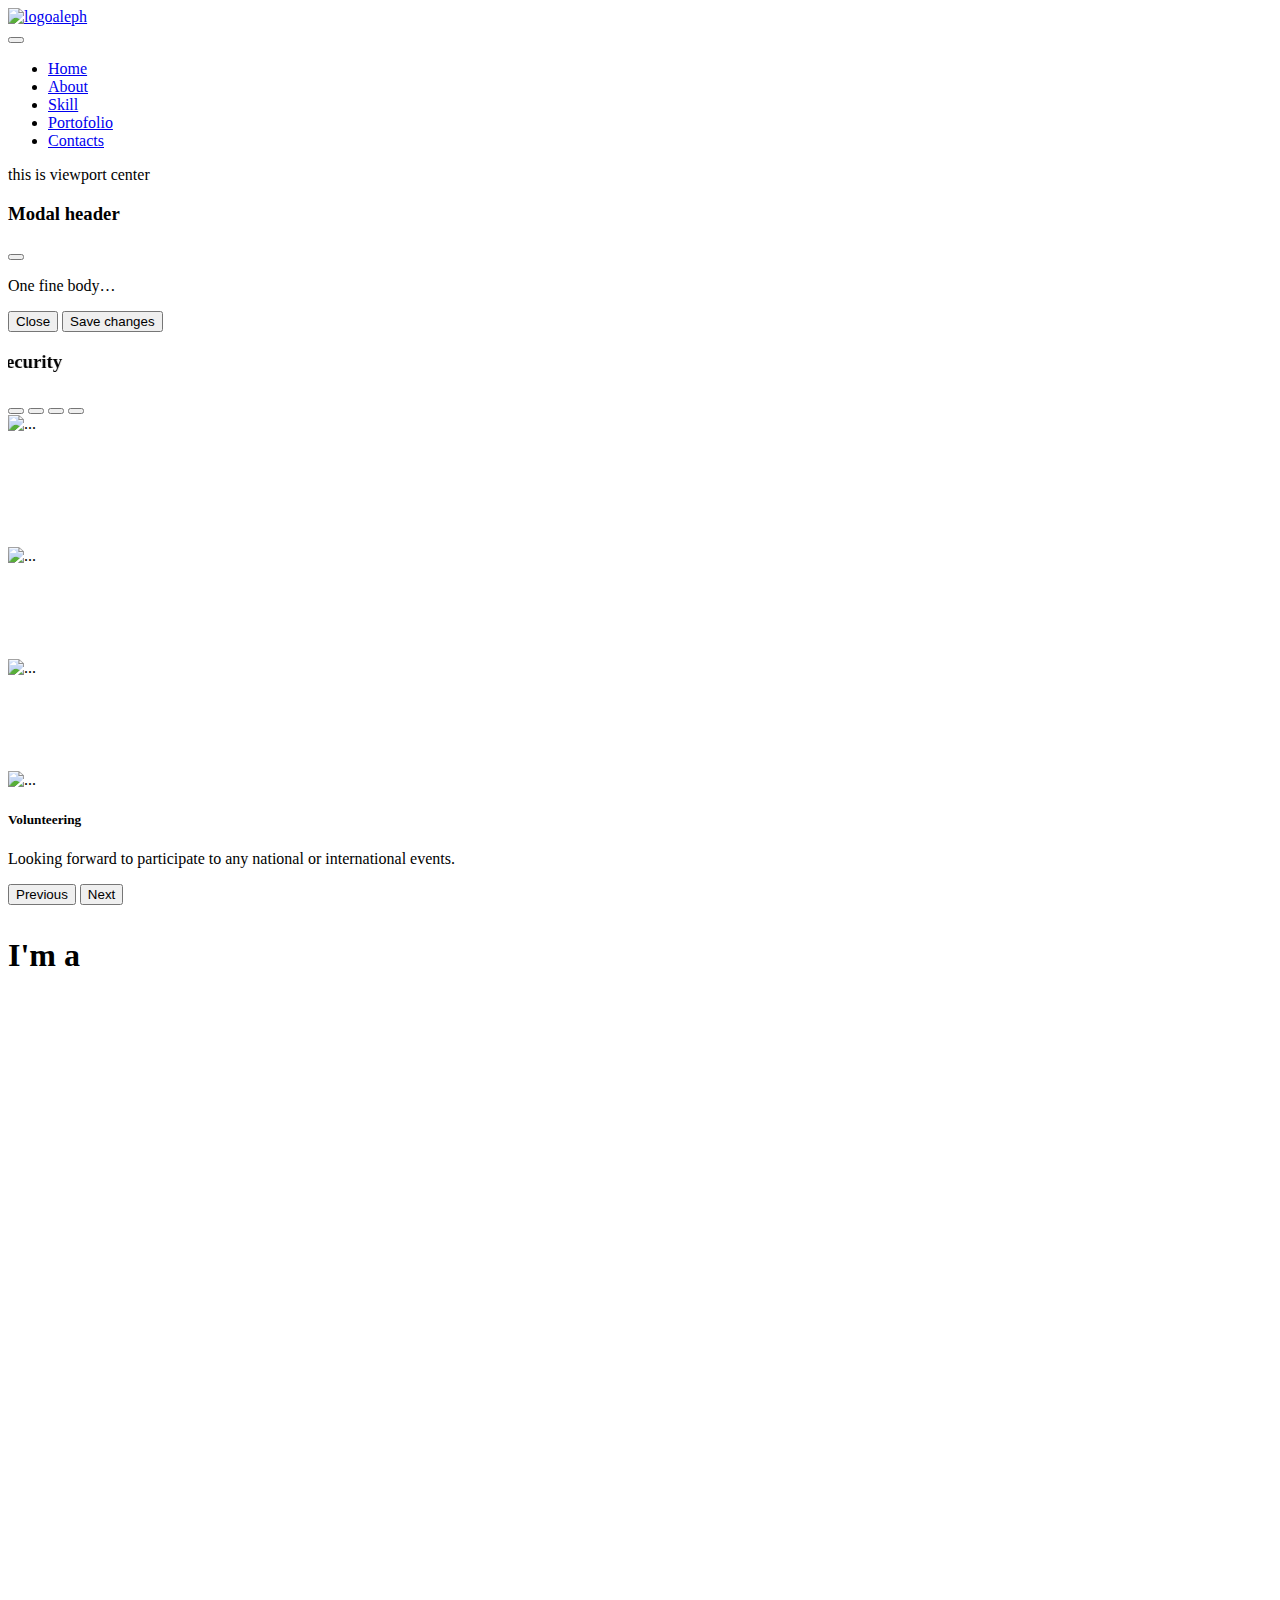
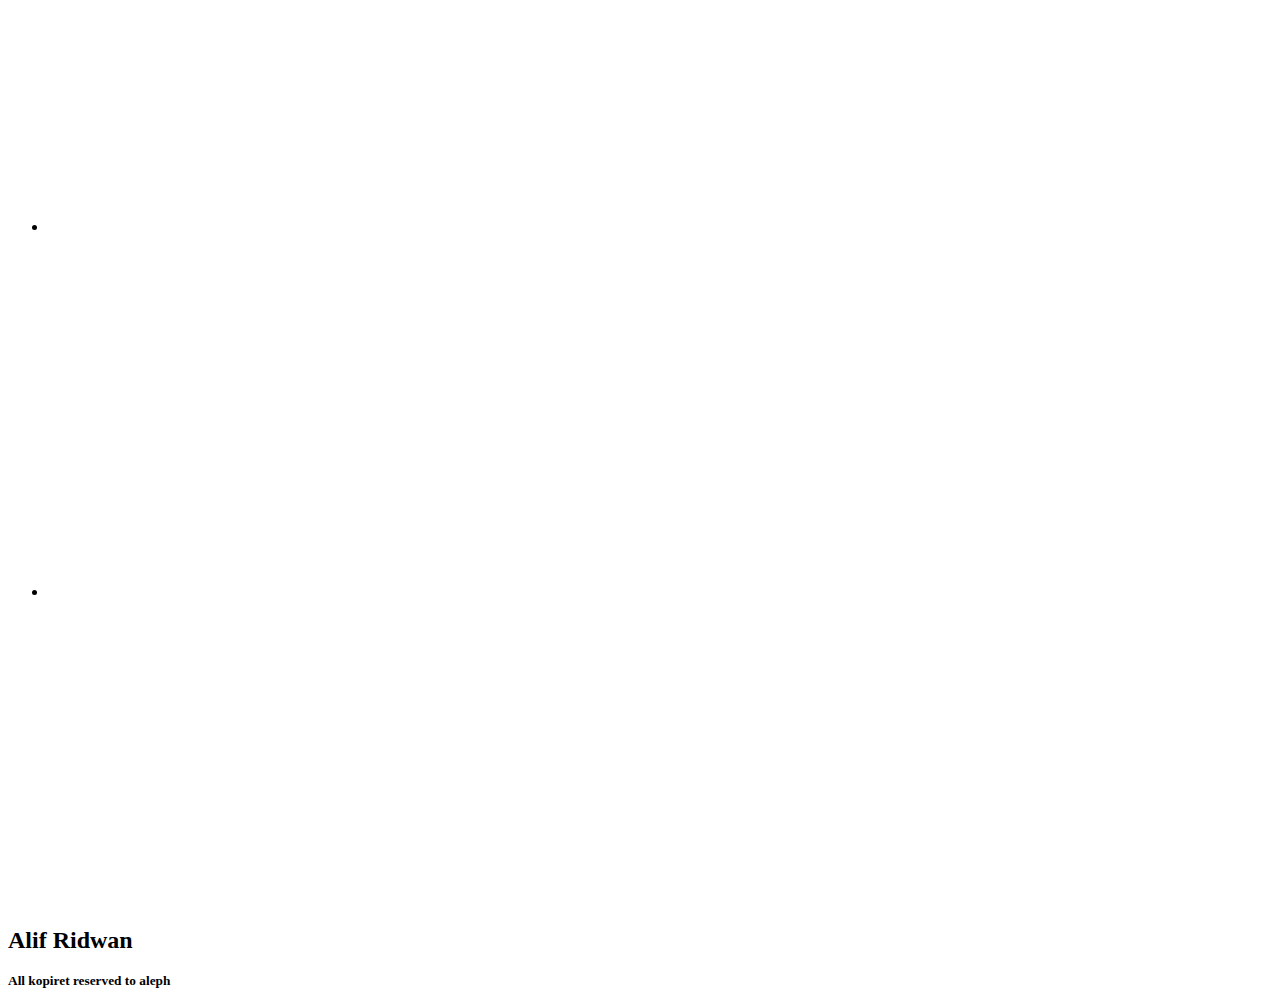
==== index.html @ 73dc666c "Add files via upload" ====
<!DOCTYPE html>
<html lang="en">
<head>
  <link href="https://cdn.jsdelivr.net/npm/bootstrap@5.0.2/dist/css/bootstrap.min.css" rel="stylesheet" integrity="sha384-EVSTQN3/azprG1Anm3QDgpJLIm9Nao0Yz1ztcQTwFspd3yD65VohhpuuCOmLASjC" crossorigin="anonymous">
  <script src="https://unpkg.com/typed.js@2.0.16/dist/typed.umd.js"></script>


  <link rel="stylesheet" href="style1.css">
<link rel="stylesheet" href="https://unicons.iconscout.com/release/v4.0.8/css/line.css">
<link rel="stylesheet" href="https://unicons.iconscout.com/release/v4.0.0/css/line.css">
<link href="https://unpkg.com/aos@2.3.1/dist/aos.css" rel="stylesheet">

<link rel="icon" href="/image/amazon.svg">
  <meta charset="UTF-8">
  <meta http-equiv="X-UA-Compatible" content="IE=edge">
  <meta name="viewport" content="width=device-width, initial-scale=1.0">
  <title>alePorto</title>

</head>
<body>
<!-- navbar start -->
  <nav class="navbar navbar-expand-lg navbar-dark bg-dark fixed-top custom-shadow">
    <div class="container-fluid">
        <div class="d-flex flex-grow-1 mr-auto">
            <span class="w-100 ">
                <!-- hidden spacer to center brand on mobile --></span>
            <a class="navbar-brand me-3 ms-3 mr-auto" href="#" ><img src="/image/amazon.svg" alt="logo" width="30" height="24">aleph</a>
            <div class="w-100 text-right">
                <button class="navbar-toggler" type="button" data-bs-toggle="collapse" data-bs-target="#myNavbar7">
                    <span class="navbar-toggler-icon"></span>
                </button>
            </div>
        </div>
        <div class="collapse navbar-collapse flex-grow-1 text-right" id="myNavbar7">
            <ul class="navbar-nav ms-auto flex-nowrap">
                <li class="nav-item pe-3">
                    <a href="#" class="nav-link"><i class="uil uil-house-user"></i>  Home</a>
                </li>
                <li class="nav-item pe-3">
                    <a href="#about" class="nav-link">  <i class="uil uil-user-exclamation"></i> About</a>
                </li>
                <li class="nav-item pe-3">
                    <a href="#skill" class="nav-link">  <i class="uil uil-desktop"></i> Skill</a>
                </li>
                <li class="nav-item pe-3">
                    <a href="#porto" class="nav-link"> <i class="uil uil-file-graph"></i> Portofolio</a>
                </li>
                <li class="nav-item pe-3">
                  <a href="#footer" class="nav-link"> <i class="uil uil-phone"></i> Contacts</a>
              </li>
            </ul>
        </div>
    </div>
</nav>
<div class="text-center">
    <span class="badge badge-dark badge-pill"> this is viewport center </span>
</div>

<div id="myModal" class="modal fade" tabindex="-1" role="dialog" aria-hidden="true">
    <div class="modal-dialog">
        <div class="modal-content">
            <div class="modal-header">
                <h3 id="myModalLabel">Modal header</h3>
                <button type="button" class="btn-close" data-bs-dismiss="modal" aria-hidden="true"></button>
            </div>
            <div class="modal-body">
                <p>One fine body…</p>
            </div>
            <div class="modal-footer">
                <button class="btn" data-bs-dismiss="modal" aria-hidden="true">Close</button>
                <button class="btn btn-primary">Save changes</button>
            </div>
        </div>
    </div>
</div>
<!-- navbar close -->

<!-- main start -->
<main >
  <!-- marquee start -->
  <section class="marquee">
    <h3 class="hometitle2"><marquee behavior="" direction="right">Video Editor•Gamer•Cyber Security</marquee></h3>

  </section>
  <!-- marquee end -->
  <!-- content 1 start -->
  <section class="carousel">
    <div id="carouselExampleDark" class="carousel carousel-dark slide" data-bs-ride="carousel">
      <div class="carousel-indicators">
        <button type="button" data-bs-target="#carouselExampleDark" data-bs-slide-to="0" class="active" aria-current="true" aria-label="Slide 1"></button>
        <button type="button" data-bs-target="#carouselExampleDark" data-bs-slide-to="1" aria-label="Slide 2"></button>
        <button type="button" data-bs-target="#carouselExampleDark" data-bs-slide-to="2" aria-label="Slide 3"></button>
        <button type="button" data-bs-target="#carouselExampleDark" data-bs-slide-to="3" aria-label="Slide 4"></button>
      </div>
      <div class="carousel-inner">
        <div class="carousel-item active" >
          <img src="/image/SAM_4603-1024x683 (1).jpeg  " class="d-block w-100" alt="..." height=400px  style="object-fit: cover; object-position: center;">
          <div class="carousel-caption d-none d-md-block style=" style="color: #fff;">
            <h1>Welcome</h1>
            <p>Alif Ridwan's CV</p>
          </div>
        </div>
        <div class="carousel-item" >
          <img src="/image/Screenshot (671).png" class="d-block w-100" class="img-fluid" alt="..." height=400px  style="object-fit: cover; object-position: center;">
          <div class="carousel-caption d-none d-md-block" style="color: #fff;">
            <h5>Cyber Enthusiast</h5>
            <p>Flag-Flag-Flag</p>
          </div>
        </div>
        <div class="carousel-item">
          <img src="/image/WhatsApp Image 2023-05-13 at 14.38.38.jpg" class="d-block w-100" alt="..." height=400px  style="object-fit: cover; object-position: center;">
          <div class="carousel-caption d-none d-md-block" style="color: #fff;">
            <h5>Decent Editor</h5>
            <p>Eat-Sleep-Not Responding</p>
          </div>
        </div>
   
        <div class="carousel-item" >
          <img src="/image/IMG_20220809_112253.jpg" class="d-block w-100" alt="..." height=400px  style="object-fit: cover; object-position: center;">
          <div class="carousel-caption d-none d-md-block">
            <h5 color>Volunteering</h5>
            <p>Looking forward to participate to any national or international events.</p>
          </div>
        </div>
      </div>
    
      <button class="carousel-control-prev" type="button" data-bs-target="#carouselExampleDark" data-bs-slide="prev">
        <span class="carousel-control-prev-icon" aria-hidden="true"></span>
        <span class="visually-hidden">Previous</span>
      </button>
      <button class="carousel-control-next" type="button" data-bs-target="#carouselExampleDark" data-bs-slide="next">
        <span class="carousel-control-next-icon" aria-hidden="true"></span>
        <span class="visually-hidden">Next</span>
      </button>
    </div>

    </section>
      <!-- content 1 end -->
      <!-- section 2 start -->
    <!-- Element to contain animated typing -->
  

    <!-- Load library from the CDN -->
  
    <!-- Setup and start animation! -->
    <section class="typed" id="about">
      <h1>
        <p>
          I'm a   <span id="element" style="color: red;">
  
        
          </span>
        </p> 
  
        <script >
          var typed = new Typed('#element', {
            strings: ['Proud Weebs', 'Not so Pro Gamer', 'Editor','Programmer','Bug Hunter (soon)',],
            typeSpeed: 50,
            loop: true
          });
        </script>

      </h1>
 
    </section>
  <!-- section 3 end -->

      <!-- about start -->
      <section class="About" id="" data-aos="fade-up">
        <div class="container">
          <div class="row">
            <div class="col-lg-6" data-aos="zoom-out-right">
              <div class="image pt-5" >
                <img src="image/IMG_20220809_112253.jpg" alt="" class="img-fluid  rounded mx-auto " height="400px">
              </div>
            </div>
            <div class="col-lg-6" data-aos="fade-up-left">
              <h1 class="display-4">Hello !</h1>
              <h2 class="lead">This<strong> is<strong> Alif  speaking <hr> <span style="color:red"> Yup! the red shirt guy :D</span> </h2>
              <p class="text-muted">I’m a fresh college student currently in the 4th semester of my study at UPI Cibiru. I would like to utilize my experience 
                and my skills as well to learn something new and other things that have a good impact on the public and
                pursue my passion in videography, technology, and so on.</p>
              <p class="text-muted" id="skill">Moreover, I would like to work with other professionals to improve my skills and gain a lot of experience and contribute to the field of 
                my study program which is multimedia..</p>
            </div>
          </div>
        </div>
      </section>
<!-- about end -->
<!-- main skill start -->
<section class="skill"  data-aos="fade-up">
  
  <div class="how-section1">
    
    <div class="row px-5" data-aos="fade-up">
      <div class="text-center">
        <h1 class="h1 mx-auto d-block mb-10px">Main Skills</h1>
    
      </div>
        <div class="col-md-6 how-img " >
          <div class="text-center" data-aos="fade-right">
            <img src=" /image/pngwing.com.png" width="200px" height="200px" style=" object-fit: cover; object-position: center;" class="rounded-circle mx-auto d-block" alt=""/>

          </div>
        </div>
        <div class="col-md-6 " data-aos="fade-left">
            <h4 class="lead">Content Creator</h4>
                        <h4 class="subheading">Editor-Scriptwriter-Sound Designer</h4>
        <p class="text-muted">Able to make decent visual-audio work</p>
        </div>
    </div>

    <div class="row px-5 ">
        <div class="col-md-6  mt-5 text-right" data-aos="fade-right">
            <h4 class="lead">Cyber Security</h4>
                        <h4 class="subheading text-left">Forensic-Web Xploit-OSINT</h4>
                        <p class="text-muted text-right"> Finding hidden vulnerability on a file or website to retrieve the flag</p>
        </div>
        <div class="col-md-6 how-img mt-5" data-aos="fade-left">
            <img src="/image/cyber-security.png" width="200px" height="200px" style=" object-fit: cover; object-position: center;" class="rounded-circle mx-auto d-block" alt=""/>
        </div>
    </div>
   
      
</section>
<!--  main skill end-->
<!-- soft skill start -->
<section class="softskill" >
  
  <div class="accordion" id="accordionExample" data-aos="fade-up">
    <div class="text-center" >
      <h1 class="h1 mx-auto d-block mt-100px">More About Me</h1>
  
    </div>
    <div class="accordion-item">
      <h2 class="accordion-header" id="headingOne">
        <button class="accordion-button" type="button" data-bs-toggle="collapse" data-bs-target="#collapseOne" aria-expanded="true" aria-controls="collapseOne">
          <ion-icon name="language"></ion-icon> <span style="margin-left: 10px;">Language</span> 
        </button>
      </h2>
      <div id="collapseOne" class="accordion-collapse collapse show" aria-labelledby="headingOne" data-bs-parent="#accordionExample">
        <div class="accordion-body">
          
          <ul>
            <li>
              
              <a href="https://drive.google.com/file/d/1RDHv90zjkbAyn7xs283vRrH2aGNiIeeL/view?usp=share_link" target="_blank"><b>English</b></a>
 - DET 130 equals to IELTS 7.0 (Upper- Intermediate)
            </li>

            <li>
         <a href="https://drive.google.com/file/d/1QwsmPeE9w9VQppJon0l9WoBhuMATu95q/view?usp=share_link" target="_blank"><b>日本語</b></a>
          </a>

 - JLPT N5 100/160  (Novice)
            </li>
            <li>
<b>Deutsch</b> - A2.1 (Novice)             
            </li>
          </ul>
        </div>
      </div>
    </div>
    <div class="accordion-item">
      <h2 class="accordion-header" id="headingTwo">
        <button class="accordion-button collapsed" type="button" data-bs-toggle="collapse" data-bs-target="#collapseTwo" aria-expanded="false" aria-controls="collapseTwo">
          <ion-icon name="school"></ion-icon> <span style="margin-left: 10px;">Education</span> 
        </button>
      </h2>
      <div id="collapseTwo" class="accordion-collapse collapse" aria-labelledby="headingTwo" data-bs-parent="#accordionExample">
        <div class="accordion-body">
         <ul>
          <li>
            SMAN 31 Jakarta - MIPA (2018-2021) 
          </li>
          <li>
            Universitas Pendidikan Indonesia Kampus Cibiru - Pendiidkan Multimedia (2021-Now)
          </li>
         </ul>
        </div>
      </div>
    </div>
    <div class="accordion-item">
      <h2 class="accordion-header" id="headingThree">
        <button class="accordion-button collapsed" type="button" data-bs-toggle="collapse" data-bs-target="#collapseThree" aria-expanded="false" aria-controls="collapseThree">
          <ion-icon name="star"></ion-icon> <span style="margin-left: 10px">Soft Skill</span> 
        </button>
      </h2>
      <div id="collapseThree" class="accordion-collapse collapse" aria-labelledby="headingThree" data-bs-parent="#accordionExample">
        <div class="accordion-body">
          <ul>
            <li>
              • Verbal and Written Communication

            </li>
            <li>
              • Patience and Adaptability
        
            </li>
            <li>
              • Creativity Thinking

            </li>
            <li>
              • Able to make Creative Content

            </li>
            <li>
              • Able to work as part of a team or as 
              an individual contributor
            </li>
          </ul>
        </div>
      </div>
    </div>
  </div>
</section>


<!-- soft skill end -->
<!-- hard skill start -->
<section class="hardskill">

      <div class="text-center" data-aos="fade-up">
        <h1 class="h1 mx-auto d-block mb-10px">Hard Skills</h1>
      </div>
      <h1 class="h3" style="margin-left: 50px;" data-aos="fade-up">Visual-Audio</h1>

      <div class="component" style="margin-right: 50px; margin-left: 50px; margin-bottom: 30px;" >
        <div data-aos="zoom-out-right">
          <a href="https://drive.google.com/file/d/1HnXOL9NNZvPuVaAE8D8UyoJxdW6-41sK/view?usp=share_link" target="_blank">  <img src="https://cdn-icons-png.flaticon.com/128/5968/5968525.png"  width="50" height="50" alt=""></a>
        <h1 class="lead">Adobe Premier Pro</h1>

        </div>
        <div class="progress">
       
          <div class="progress-bar progress-bar-striped active" data-aos="fade-right" role="progressbar"
          aria-valuenow="80" aria-valuemin="0" aria-valuemax="100%" style="width:90%">
            90%
          </div>
        </div>
      </div>
      <div class="component" style="margin-right: 50px; margin-left: 50px; margin-bottom: 30px;">
        <div data-aos="zoom-out-right">
          <a href="https://drive.google.com/file/d/1cjAS-af3gQ1fuCd8tkWoCbJZRXQn6o7_/view?usp=share_link" target="_blank"> <img src="https://cdn-icons-png.flaticon.com/128/5968/5968472.png" width="50" height="50" alt=""></a>
         <h1 class="lead">Adobe Illustrator</h1>

        </div>
        <div class="progress" data-aos="fade-right">
       
          <div class="progress-bar progress-bar-striped active" role="progressbar"
          aria-valuenow="60" aria-valuemin="0" aria-valuemax="100%" style="width:60%">
            60%
          </div>
        </div>
      </div>
      <div class="component" style="margin-right: 50px; margin-left: 50px; margin-bottom: 30px;">
        <div data-aos="zoom-out-right">

          <img src="      https://cdn-icons-png.flaticon.com/128/5968/5968442.png" width="50" height="50" alt=""><h1 class="lead">Adobe Audition</h1>

        </div>
        <div class="progress" data-aos="fade-right">
       
          <div class="progress-bar progress-bar-striped active" role="progressbar"
          aria-valuenow="50" aria-valuemin="0" aria-valuemax="100%" style="width:50%">
            50%
          </div>
        </div>
      </div>
      <h1 class="h3" style="margin-left: 50px;" data-aos="fade-up" style="margin-top: 50px;">Cyber Security</h1>

      <div class="component" style="margin-right: 50px; margin-left: 50px; margin-bottom: 30px;" >
        <div data-aos="zoom-out-right">
          <a href="      https://github.com/alifridwan/CTF          "target="_blank"> <img src="https://cdn-icons-png.flaticon.com/128/751/751463.png" width="50" height="50" alt=""></a>
         <h1 class="lead">Forensic</h1>

        </div>
        <div class="progress">
       
          <div class="progress-bar progress-bar-striped active" data-aos="fade-right" role="progressbar"
          aria-valuenow="70" aria-valuemin="0" aria-valuemax="100%" style="width:70%">
            70%
          </div>
        </div>
      </div>
      <div class="component" style="margin-right: 50px; margin-left: 50px; margin-bottom: 30px;">
        <div data-aos="zoom-out-right">
          <a href="      https://github.com/alifridwan/CTF          " target="_blank">  <img src="https://cdn-icons-png.flaticon.com/128/2210/2210317.png" width="50" height="50" alt=""></a>
        <h1 class="lead">OSINT</h1>

        </div>
        <div class="progress" data-aos="fade-right">
       
          <div class="progress-bar progress-bar-striped active" role="progressbar"
          aria-valuenow="80" aria-valuemin="0" aria-valuemax="100%" style="width:80%">
            80%
          </div>
        </div>
      </div>
      <div class="component" style="margin-right: 50px; margin-left: 50px; margin-bottom: 30px;">
        <div data-aos="zoom-out-right">
          <a href="      https://github.com/alifridwan/CTF          "target="_blank">     <img src="https://cdn-icons-png.flaticon.com/128/1006/1006771.png" width="50" height="50" alt=""></a>

        <h1 class="lead">Web Exploit</h1>

        </div>
        <div class="progress" data-aos="fade-right">
       
          <div class="progress-bar progress-bar-striped active" role="progressbar"
          aria-valuenow="10" aria-valuemin="0" aria-valuemax="100%" style="width:10%">
            10%
          </div>
        </div>
      </div>

      <h1 class="h3" style="margin-left: 50px;" data-aos="fade-up" style="margin-top: 50px;">Other</h1>

      <div class="component" style="margin-right: 50px; margin-left: 50px; margin-bottom: 30px;" >
        <div data-aos="zoom-out-right">
          <a href="https://act.hoyolab.com/app/community-game-records-sea/index.html?bbs_presentation_style=fullscreen&bbs_auth_required=true&gid=2&user_id=80106294&utm_source=hoyolab&utm_medium=gamecard&bbs_theme=dark&bbs_theme_device=1#/ys/abyss?role_id=829349204&server=os_asia&schedule_type=1" target="_blank">
            <img src="https://cdn-icons-png.flaticon.com/128/686/686589.png" width="50" height="50" alt="">
          </a>
          <h1 class="lead">Spiral Abyss</h1>

        </div>
        <div class="progress">
       
          <div class="progress-bar progress-bar-striped active" data-aos="fade-right" role="progressbar"
          aria-valuenow="100" aria-valuemin="0" aria-valuemax="100%" style="width:100%">
            100%
          </div>
        </div>
      </div>
      <div class="component" style="margin-right: 50px; margin-left: 50px; margin-bottom: 30px;">
        <div data-aos="zoom-out-right">
          <a href="https://minesweeper.online/player/4100063" target="_blank">          <img src="https://cdn-icons-png.flaticon.com/128/750/750938.png" width="50" height="50" alt="">
          </a><h1 class="lead">Minesweeper</h1>

        </div>
        <div class="progress" data-aos="fade-right">
       
          <div class="progress-bar progress-bar-striped active" role="progressbar"
          aria-valuenow="70" aria-valuemin="0" aria-valuemax="100%" style="width:70%">
            70%
          </div>
        </div>
      </div>
      <div class="component" style="margin-right: 50px; margin-left: 50px; margin-bottom: 30px;">
        <div data-aos="zoom-out-right">
<a href="https://www.worldcubeassociation.org/persons/2017RIDW01" target="_blank">          <img src="https://cdn-icons-png.flaticon.com/128/2730/2730065.png" width="50" height="50" alt="">
</a>
<h1 class="lead" id="porto">Rubik's Cube </h1>

        </div>
        <div class="progress" data-aos="fade-right">
       
          <div class="progress-bar progress-bar-striped active" role="progressbar"
          aria-valuenow="90" aria-valuemin="0" aria-valuemax="100%" style="width:90%">
            90%
          </div>
        </div>
      </div>
</section>

<!-- hard skill end -->
<!-- porto start -->
<section class="porto" style="">
  <div class="text-center" data-aos="fade-up">
    <h1 class="h1 mx-auto d-block mb-10px">Portofolio</h1>
  </div>
  <div class="text-center" style="justify-content: center; display: flex; " >
    <div class="card border shadow-lg" style="width:300px; " data-aos="fade-right">
      <iframe width="300" height="400"  src="https://drive.google.com/file/d/1WoCGVQ9ggIAdGFAowQkMXkS_ZpGY28Kh/preview" frameborder="0" allowfullscreen></iframe>

      <div class="card-body">
        <h4 class="card-title">Video</h4>
        <p class="card-text">Lomba, Konten, Audio, etc</p>
        <a href="https://drive.google.com/drive/folders/17kMFpyCen06welVv7wEf4nAKUB8XKWs8?usp=share_link" target="_blank" class="btn btn-primary">See More</a>
      </div>
    </div>
    <div class="card border shadow-lg" style="width:300px; margin-right: 30px; margin-left: 30px; " data-aos="fade-up">
      <img class="card-img-top" src="/image/WhatsApp Image 2023-04-18 at 19.58.03.jpg" width="300" height="400" style="object-fit: cover; object-position: center;" alt="Card image">
      <div class="card-body">
        <h4 class="card-title"></h4>
        <p class="card-text">Certification</p>
        <a href="https://drive.google.com/drive/u/1/folders/1Dq-HlrIW-o39KSEmE44x2yb5oWUWwzwV"  target="_blank" class="btn btn-info">See More</a>
      </div>
    </div>
    <div class="card border shadow-lg" style="width:300px;" data-aos="fade-left">
      <img class="card-img-top" src="/image/pexels-thisisengineering-3861976.jpg" width="300" height="400" style="object-fit: cover; object-position: center;" alt="Card image">

      <div class="card-body">
        <h4 class="card-title">Coding n Stuff</h4>
        <p class="card-text">CTF Write-Up, Project</p>
        <a href="https://github.com/alifridwan/CTF" target="_blank" class="btn btn-secondary">See More</a>
      </div>
    </div>
  </div>
</section>
<!-- porto end -->
<!-- xperience start-->
<div class="container mt-5 mb-5">
	<div class="row">
		<div class="col-md-6 offset-md-3">
      <div class="text-center" data-aos="fade-up">
        <h1 class="h1 mx-auto d-block mb-10px">Volunteer Experience</h1>
      </div>
			<ul class="timeline">
				<li >
          <div data-aos="fade-left">
            <h1 class="lead">Video Editor Internship</h1>
            <h2 class="h5">Sept 2021-Oct 2021</h2>
            <img src="image/Alif Ridwan.png" width="400" height="200" style="object-fit: cover; object-position: center;" alt="">
            <p > Responsible to make content and organize physics.qna accounts both Instagram and Tiktok for one month</p>

          </div>
			
				</li>
        <li >
          <div data-aos="fade-left">
            <h1 class="lead">Liaison Officer</h1>
            <h2 class="h5">Aug 7, 2022 - Aug 15, 2022</h2>
            <img src="image/IMG_20220809_112253.jpg" width="400" height="200" style="object-fit: cover; object-position: center;" alt="">
            <p > Was chosen to be one of the LO at International Olympiad in Informatics 2022 for Luxembourg</p>

          </div>
			
				</li>

			</ul>
		</div>
	</div>
</div>


<!-- xperience end -->
<!-- footer start -->
<footer id="footer">
  <div class="wrap">
    <div class="logo">
      <a href="https://wa.link/cxfehn" target="_blank"><i class="uil uil-whatsapp fa-lg"></i></a>
      <a href="https://www.instagram.com/ridwanalif19/" target="_blank"><i class="uil uil-instagram fa-lg"></i></a>
      <a href="https://www.linkedin.com/in/alif-ridwan-198834229/" target="_blank"><i class="uil uil-linkedin-alt fa-lg"></i></a>
    </div>
    <div class="teks">
      <h1 style="font-size: 24px; margin-top: 10px;">
        Alif Ridwan
      </h1>
    <div class="copyright">

      <small class="lead">All kopiret reserved to aleph</small>
    </div>

     
    </div>
  </div>
</footer>
<!-- footer end -->
</main>
<!-- main close -->

<!-- js -->


<script src="https://cdn.jsdelivr.net/npm/bootstrap@5.0.2/dist/js/bootstrap.bundle.min.js" integrity="sha384-MrcW6ZMFYlzcLA8Nl+NtUVF0sA7MsXsP1UyJoMp4YLEuNSfAP+JcXn/tWtIaxVXM" crossorigin="anonymous"></script>

<script src="https://code.jquery.com/jquery-3.2.1.slim.min.js" integrity="sha384-KJ3o2DKtIkvYIK3UENzmM7KCkRr/rE9/Qpg6aAZGJwFDMVNA/GpGFF93hXpG5KkN" crossorigin="anonymous"></script>
<script src="https://cdn.jsdelivr.net/npm/popper.js@1.12.9/dist/umd/popper.min.js" integrity="sha384-ApNbgh9B+Y1QKtv3Rn7W3mgPxhU9K/ScQsAP7hUibX39j7fakFPskvXusvfa0b4Q" crossorigin="anonymous"></script>
<script src="https://cdn.jsdelivr.net/npm/bootstrap@4.0.0/dist/js/bootstrap.min.js" integrity="sha384-JZR6Spejh4U02d8jOt6vLEHfe/JQGiRRSQQxSfFWpi1MquVdAyjUar5+76PVCmYl" crossorigin="anonymous"></script>
<script src="https://unpkg.com/typed.js@2.0.16/dist/typed.umd.js"></script>

<script src="https://unpkg.com/aos@2.3.1/dist/aos.js"></script>
<script>
  AOS.init();
</script>

<!-- ionicon -->
<script type="module" src="https://unpkg.com/ionicons@7.1.0/dist/ionicons/ionicons.esm.js"></script>
<script nomodule src="https://unpkg.com/ionicons@7.1.0/dist/ionicons/ionicons.js"></script>
  <!-- js -->
</body>
</html>
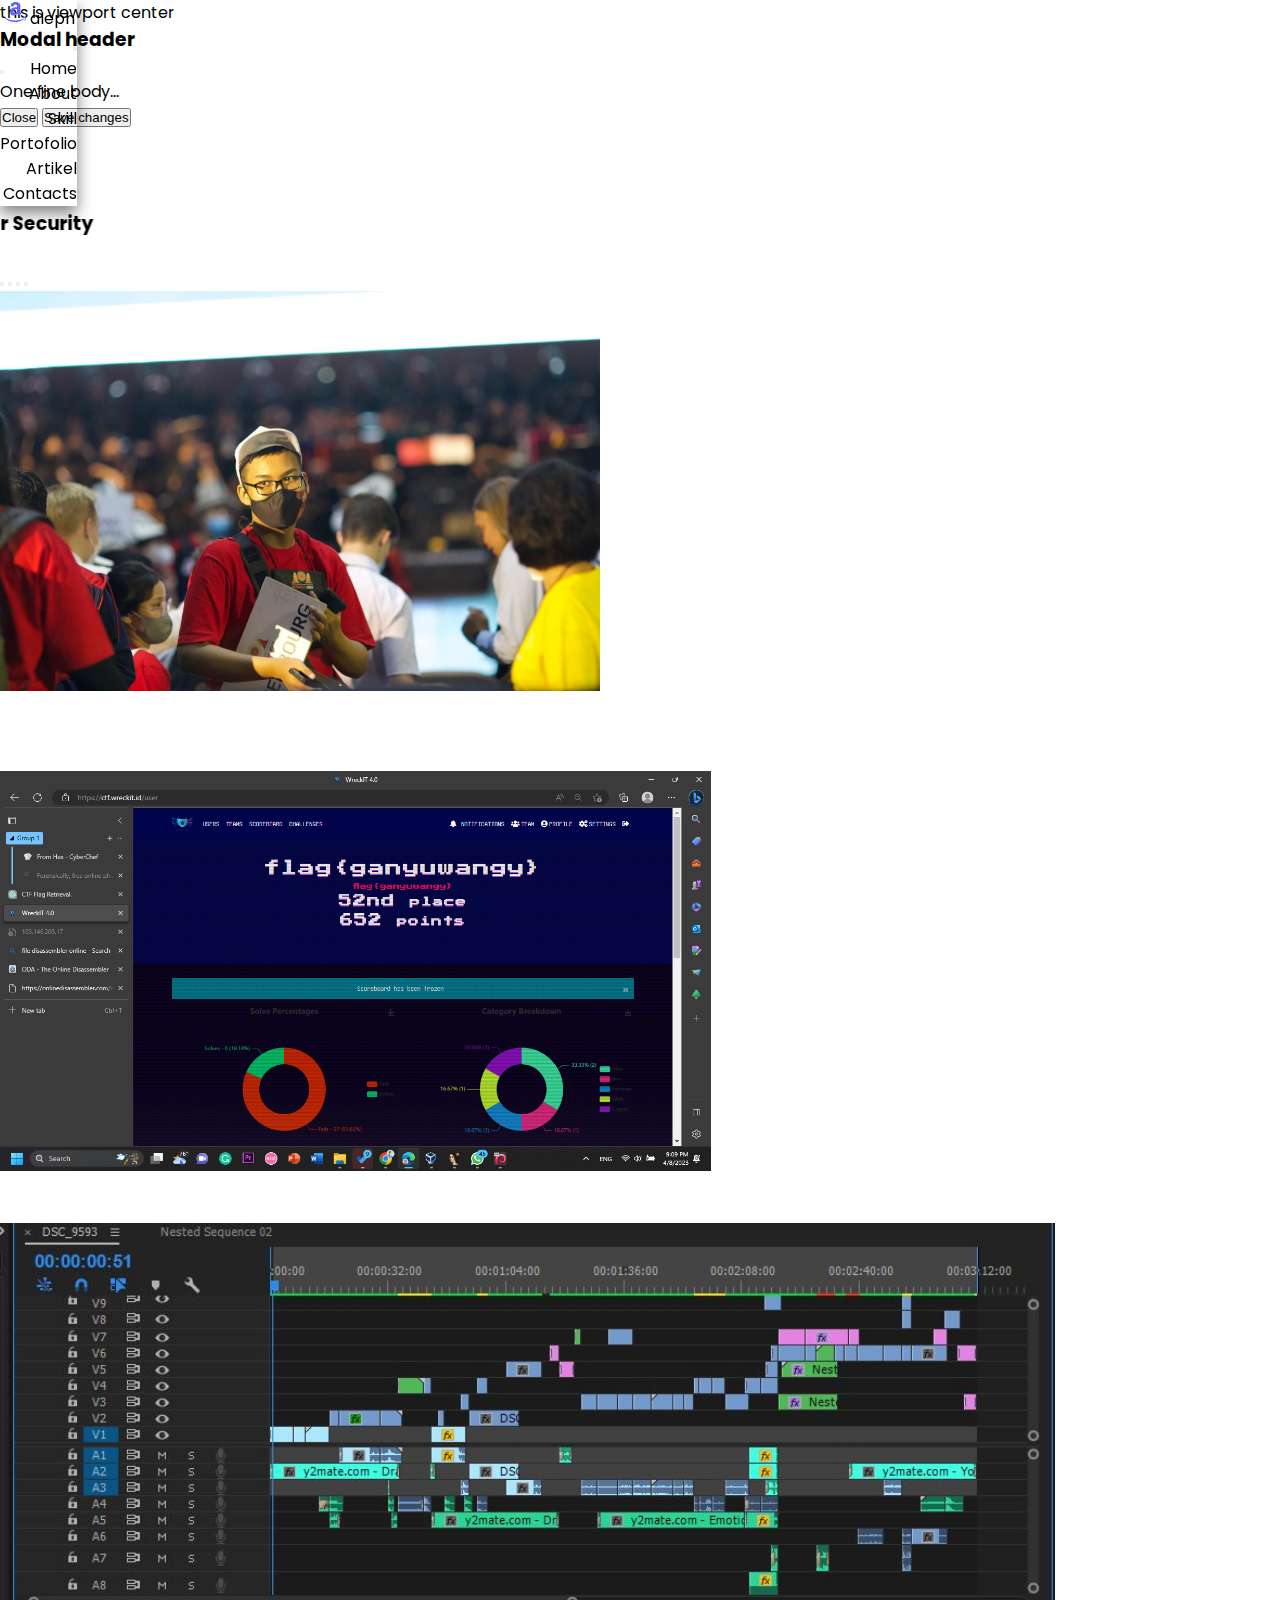
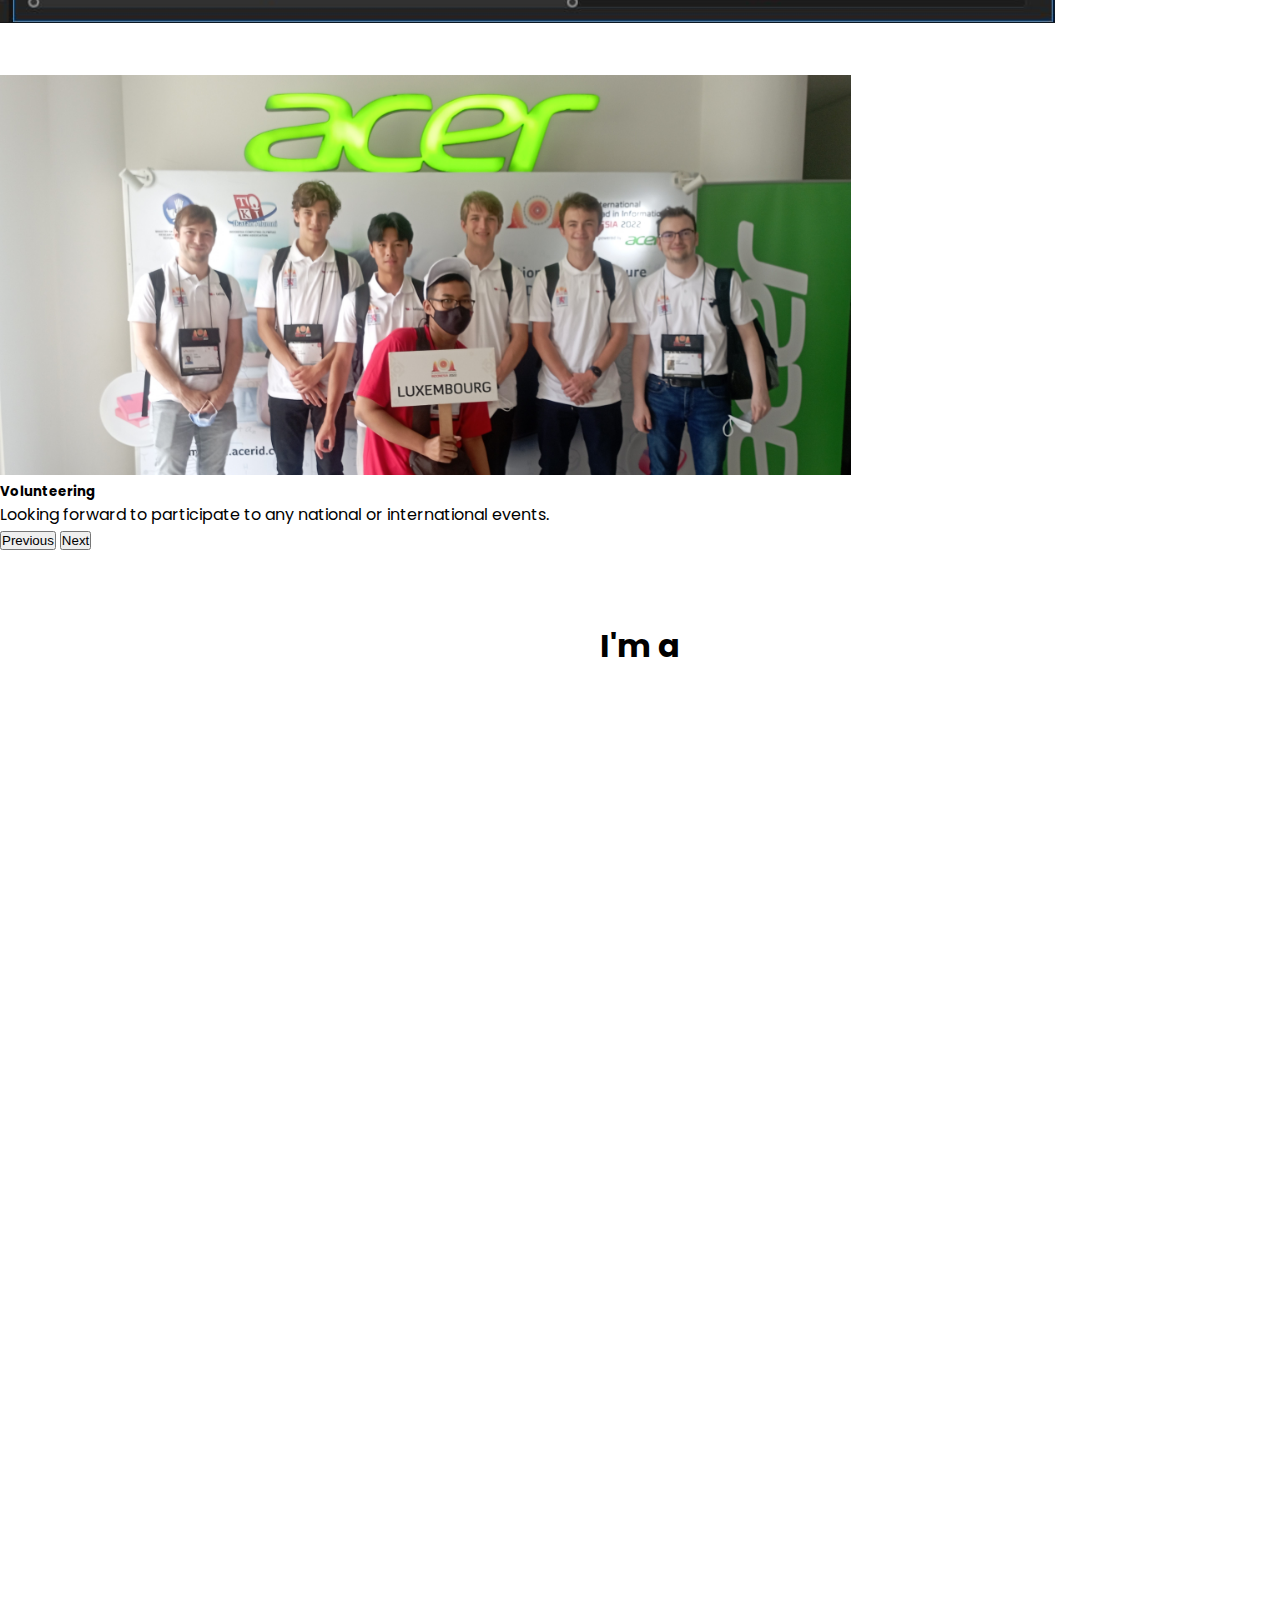
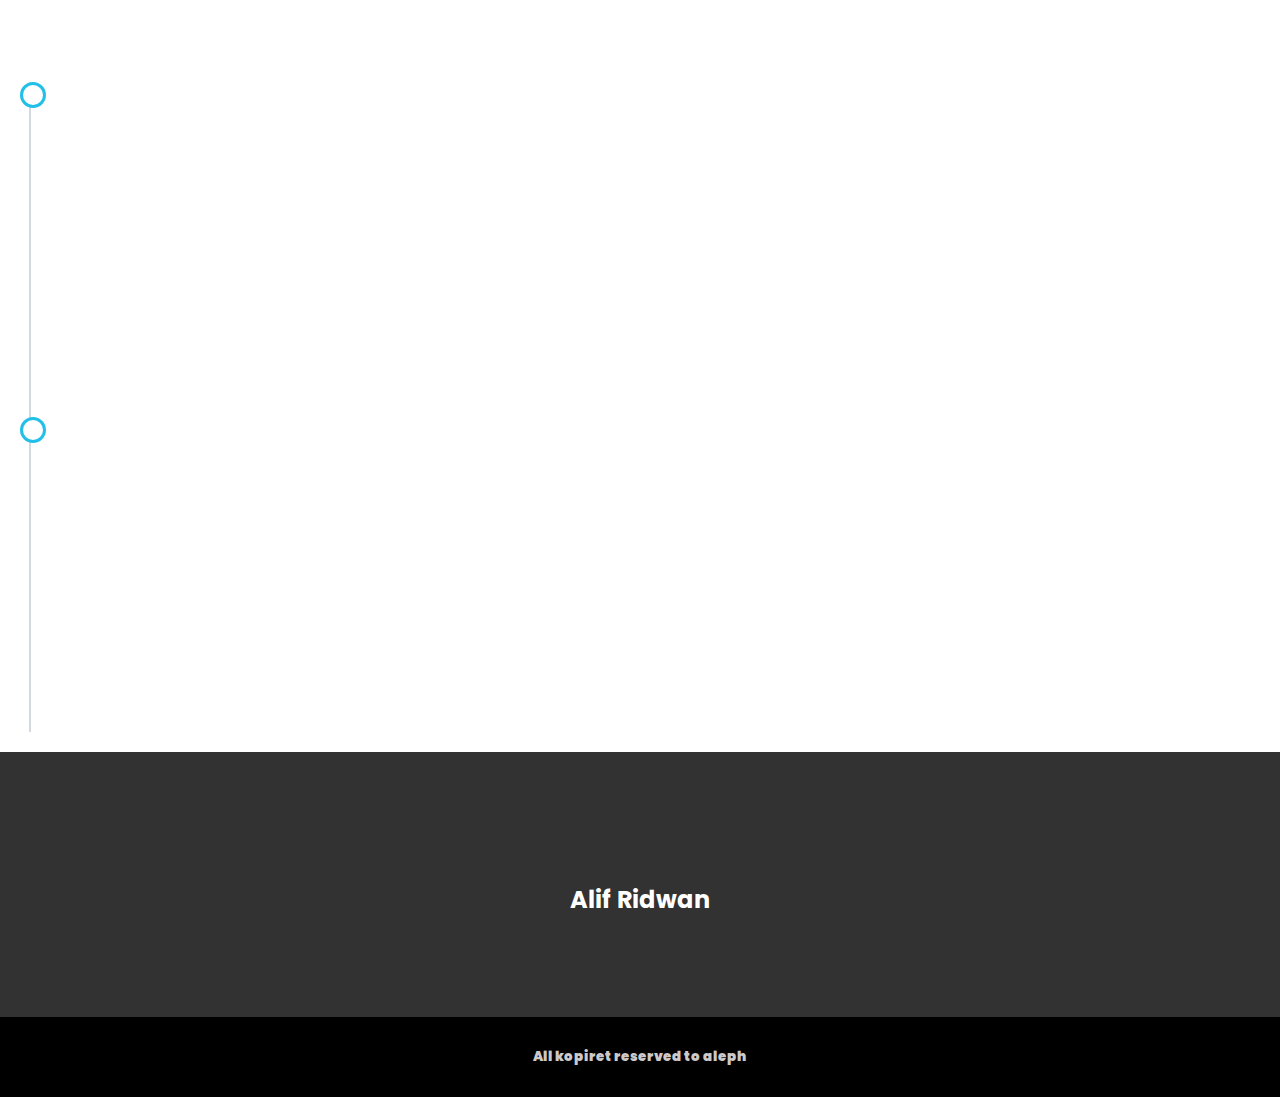
==== commit 55920093: "index.html" ====
--- a/index.html
+++ b/index.html
@@ -4,12 +4,10 @@
   <link href="https://cdn.jsdelivr.net/npm/bootstrap@5.0.2/dist/css/bootstrap.min.css" rel="stylesheet" integrity="sha384-EVSTQN3/azprG1Anm3QDgpJLIm9Nao0Yz1ztcQTwFspd3yD65VohhpuuCOmLASjC" crossorigin="anonymous">
   <script src="https://unpkg.com/typed.js@2.0.16/dist/typed.umd.js"></script>
 
-
   <link rel="stylesheet" href="style1.css">
 <link rel="stylesheet" href="https://unicons.iconscout.com/release/v4.0.8/css/line.css">
 <link rel="stylesheet" href="https://unicons.iconscout.com/release/v4.0.0/css/line.css">
 <link href="https://unpkg.com/aos@2.3.1/dist/aos.css" rel="stylesheet">
-
 <link rel="icon" href="/image/amazon.svg">
   <meta charset="UTF-8">
   <meta http-equiv="X-UA-Compatible" content="IE=edge">
@@ -33,8 +31,9 @@
         </div>
         <div class="collapse navbar-collapse flex-grow-1 text-right" id="myNavbar7">
             <ul class="navbar-nav ms-auto flex-nowrap">
-                <li class="nav-item pe-3">
-                    <a href="#" class="nav-link"><i class="uil uil-house-user"></i>  Home</a>
+          
+                <li class="nav-item pe-3 active">
+                    <a href="#" class="nav-link"><i class="uil uil-house-user"></i> Home</a>
                 </li>
                 <li class="nav-item pe-3">
                     <a href="#about" class="nav-link">  <i class="uil uil-user-exclamation"></i> About</a>
@@ -45,6 +44,9 @@
                 <li class="nav-item pe-3">
                     <a href="#porto" class="nav-link"> <i class="uil uil-file-graph"></i> Portofolio</a>
                 </li>
+                <li class="nav-item pe-3">
+                  <a href="artikel.html" target="_blank" class="nav-link"><i class="uil uil-file-landscape-alt"></i> Artikel </a>
+              </li>
                 <li class="nav-item pe-3">
                   <a href="#footer" class="nav-link"> <i class="uil uil-phone"></i> Contacts</a>
               </li>
@@ -182,6 +184,10 @@
                 pursue my passion in videography, technology, and so on.</p>
               <p class="text-muted" id="skill">Moreover, I would like to work with other professionals to improve my skills and gain a lot of experience and contribute to the field of 
                 my study program which is multimedia..</p>
+                <a style="margin-bottom: 20px;" href="artikel.html" target="_blank" class="btn btn-primary">See More</a>
+
+              </div>
+               
             </div>
           </div>
         </div>
@@ -580,4 +586,4 @@
 <script nomodule src="https://unpkg.com/ionicons@7.1.0/dist/ionicons/ionicons.js"></script>
   <!-- js -->
 </body>
-</html>+</html>
--- a/style1.css
+++ b/style1.css
@@ -0,0 +1,175 @@
+@import url('https://fonts.googleapis.com/css2?family=Poppins:wght@400;500;600&display=swap');
+
+*{
+    box-sizing: border-box;
+    padding: 0;
+    margin: 0;
+}
+.grid{
+    display: grid;
+
+}
+html{
+    scroll-behavior: smooth
+}
+body{
+margin 0 0;
+font-family: 'Poppins',sans-serif;
+font-size: 16px;
+background-color: white;
+color: black;
+overflow-x: hidden;
+
+}
+a{
+    text-decoration: none;
+    color: black;
+}
+.custom-shadow{
+    position: fixed;
+    display: flex;
+    box-shadow: 0 7px 15px 0 rgba(0,0,0,0.5);
+
+}
+.carousel{
+    padding-top: 10px;
+}
+.marquee{
+    padding-top: 80px;
+  animation: 4s
+}
+.About{
+    display: flex;
+    margin-top: 10px;
+    background-color: beige;
+    align-items: center;
+    justify-content: center;
+    flex-direction: column;
+   
+}
+
+
+.About>.box>.image>img{
+    float: left;
+     object-fit: cover;
+    object-position: center;
+    width: 700px;
+    height:500px;
+    border-radius: 30px;
+    margin-right: 40px;
+    margin-left: 40px;
+}
+.typed{
+    padding-bottom: 5px;
+    padding-top: 70px;
+    align-items: center;
+    justify-content: center;
+    text-align: center;
+    
+}
+
+.skill{
+    background-color: azure;
+margin-top: 100px;
+}
+.custom-img{
+    text-align: center;
+}
+.text-right {
+    text-align: right;
+  }
+  .softskill{
+    background-color: white
+    
+  }
+  .accordion{
+    padding-top: 100px;
+padding-right: 100px;
+padding-left: 100px;
+
+  }
+ul{
+    list-style: none;
+    font-weight: normal;
+}
+.hardskill{
+    margin-top: 100px;
+}
+ul.timeline {
+    list-style-type: none;
+    position: relative;
+}
+ul.timeline:before {
+    content: ' ';
+    background: #d4d9df;
+    display: inline-block;
+    position: absolute;
+    left: 29px;
+    width: 2px;
+    height: 100%;
+    z-index: 400;
+}
+ul.timeline > li {
+    margin: 20px 0;
+    padding-left: 20px;
+}
+ul.timeline > li:before {
+    content: ' ';
+    background: white;
+    display: inline-block;
+    position: absolute;
+    border-radius: 50%;
+    border: 3px solid #22c0e8;
+    left: 20px;
+    width: 20px;
+    height: 20px;
+    z-index: 400;
+}
+footer{
+    background-color: #323232;
+    color: white;
+width: 100%;
+height: 300px;
+
+
+}
+footer>.wrap{
+   
+    justify-content: center;
+    align-items: center;
+    text-align: center;
+}
+.logo{
+  
+    display: flex;
+  
+    justify-content: center;
+    align-items: centers;
+    font-size: 80px;
+   
+}
+.logo>:hover{
+    transition: ease-in-out 0.4s;
+    color:#fff
+}
+.logo i{
+    
+    margin-right: 20px;
+}
+.copyright{
+    margin-top: 100px;
+   background-color: black;
+   left: 0;
+   bottom: 0;
+   height: 80px;
+  
+}
+.copyright small{
+    color: #cdc9c9;
+    justify-content: center;
+    align-items: center;
+    text-align: center;
+    display: flex;
+    line-height: 80px;
+    tran
+}